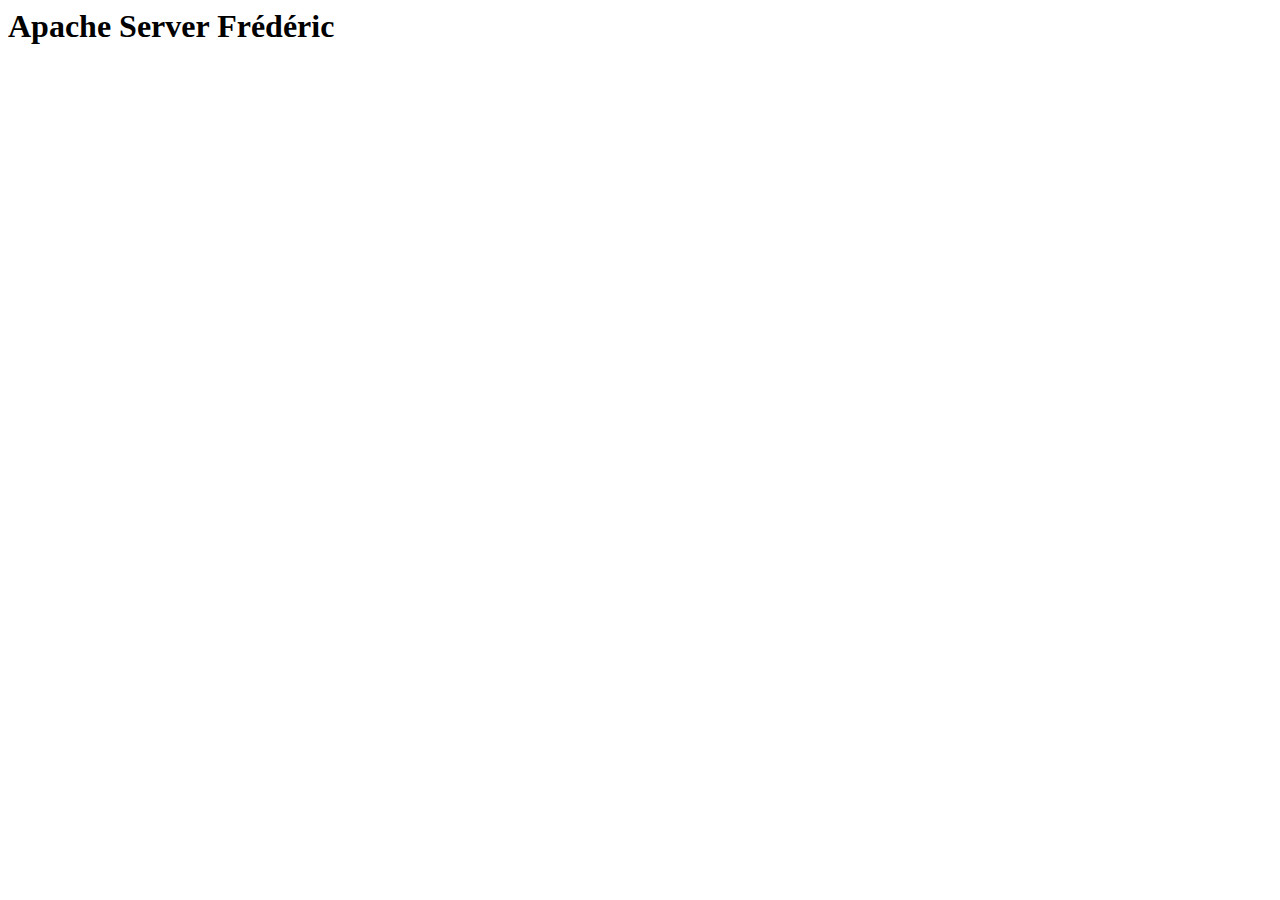
==== index.html @ 11382fa6 "Update and rename index2.html to index.html" ====
<hrml>
	<head>
		<title>Animationen</title>
		
		<link rel="stylesheet" type="text/css" href="style.css">

	</head>

	<body>
		<h1>Apache Server Frédéric</h1>
		<div class="position">
			<div class="Cube"></div>
		</div>


	</body>

</html>
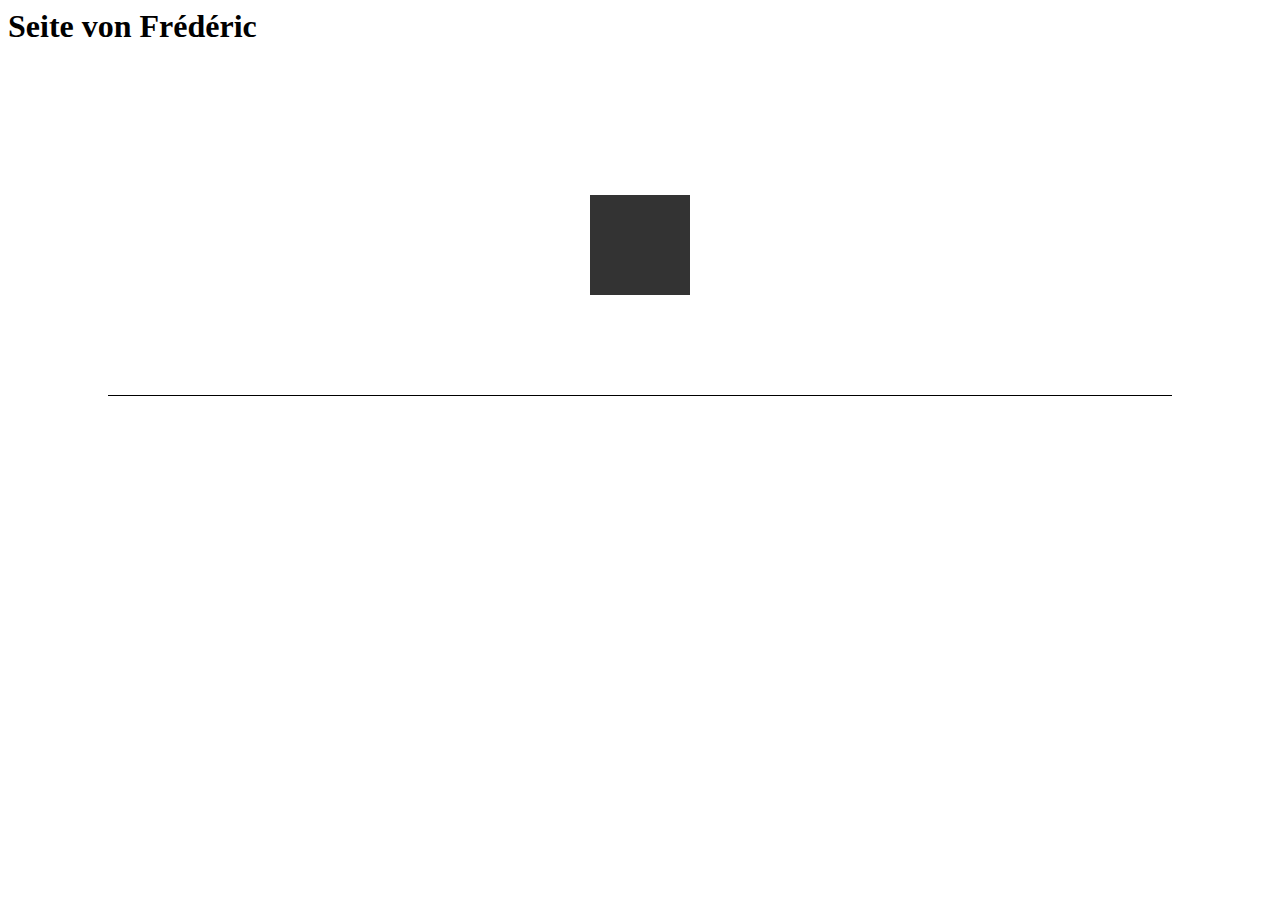
==== commit e7c6a15b: "Update index.html" ====
--- a/index.html
+++ b/index.html
@@ -1,13 +1,13 @@
 <hrml>
 	<head>
-		<title>Animationen</title>
+		<title>Frédéric</title>
 		
 		<link rel="stylesheet" type="text/css" href="style.css">
 
 	</head>
 
 	<body>
-		<h1>Apache Server Frédéric</h1>
+		<h1>Seite von Frédéric</h1>
 		<div class="position">
 			<div class="Cube"></div>
 		</div>
--- a/style.css
+++ b/style.css
@@ -0,0 +1,30 @@
+h1	{
+	text-align = center;
+	font-family = arial;
+}
+
+:root	{
+	--Wuerfellaenge: 100px;
+	--Wuerfelfarbe: #333;
+}
+
+
+.position	{
+	margin: 50px 100px;
+	padding: 100px;
+	border-bottom: 1px solid black;
+}
+
+.Cube	{
+	margin: auto; 
+	width: var(--Wuerfellaenge);
+	height: var(--Wuerfellaenge);
+	background-color: var(--Wuerfelfarbe);
+	animation: Wuerfel 2s infinite ease-in-out;
+}
+
+@keyframes Wuerfel	{
+	0% {transform: perspective(100px) rotateX(0deg) rotateY(0deg)}
+	50% {transform: perspective(100px) rotateX(180deg) rotateY(0deg)}
+	100% {transform: perspective(100px) rotateX(180deg) rotateY(180deg)}
+}
